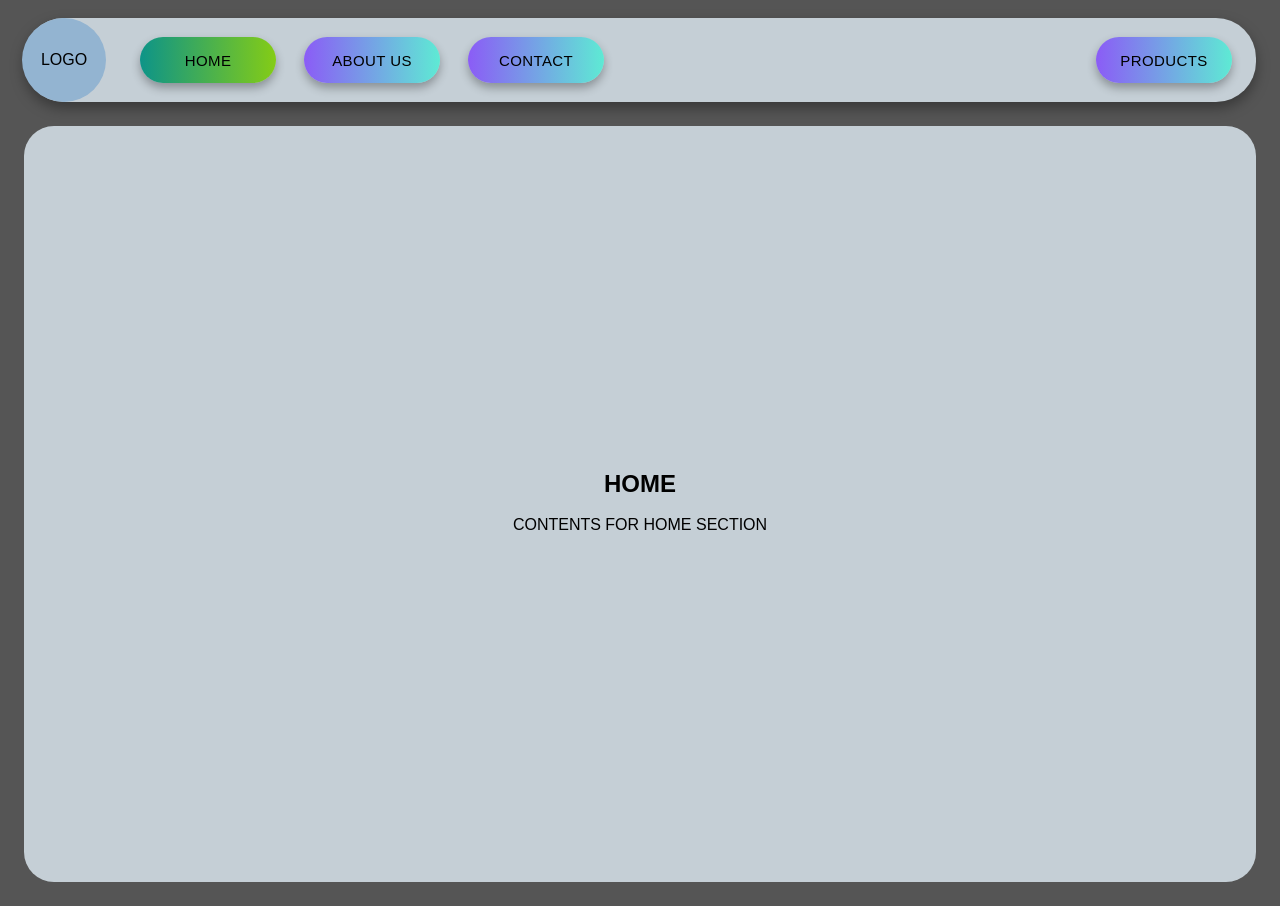
==== index.html @ 66453ce7 "first commit" ====
<!DOCTYPE html>
<html lang="en">
<head>
  <meta charset="UTF-8">
  <meta name="viewport" content="width=device-width, initial-scale=1.0">
  <title>NEXTHEALER</title>
  <link rel="stylesheet" href="css/style.css">
  <script src="js/navigation.js" defer></script>
</head>
<body>
  <div class="page-shell">
    <header class="nav-bar">
      <a class="logo-circle" href="index.html" aria-label="Nexthealer home">LOGO</a>
      <nav class="nav-left-group" aria-label="Main navigation">
        <button id="btn-home" class="theme-btn active-nav" type="button" data-section="home">HOME</button>
        <button id="btn-about" class="theme-btn" type="button" data-section="about">ABOUT US</button>
        <button id="btn-contact" class="theme-btn" type="button" data-section="contact">CONTACT</button>
      </nav>
      <a class="theme-btn" href="products.html">PRODUCTS</a>
    </header>

    <main class="index-content-box">
      <section id="section-home" class="section-panel active-section">
        <h1>HOME</h1>
        <p>CONTENTS FOR HOME SECTION</p>
      </section>
      <section id="section-about" class="section-panel">
        <h1>ABOUT US</h1>
        <p>CONTENTS FOR ABOUT US SECTION</p>
      </section>
      <section id="section-contact" class="section-panel">
        <h1>CONTACT</h1>
        <p>CONTENTS FOR CONTACT SECTION</p>
      </section>
    </main>
  </div>
</body>
</html>
---- css/style.css ----
/* Shared styles */
* { box-sizing: border-box; margin: 0; padding: 0; font-family: 'Segoe UI', Tahoma, Geneva, Verdana, sans-serif; }
body { background: #555; min-height: 100vh; overflow-x: hidden; }
.page-shell { min-height: 100vh; padding: 18px 24px 24px; }
.nav-bar {
  background: #c5cfd6; min-height: 76px; border-radius: 40px;
  display: flex; align-items: center; justify-content: space-between;
  padding: 0 24px 0 0; box-shadow: 0 6px 14px rgba(0,0,0,.35);
  position: relative; margin-bottom: 24px; gap: 16px;
}
.logo-circle {
  width: 84px; height: 84px; background: #93b4d1; border-radius: 50%;
  display: flex; align-items: center; justify-content: center;
  font-size: 16px; font-weight: 500; color: #000; text-decoration: none;
  cursor: pointer; user-select: none; flex-shrink: 0; margin-left: -2px;
}
.nav-left-group { display: flex; align-items: center; gap: 28px; margin-left: 18px; flex: 1; }
.theme-btn {
  min-width: 136px; min-height: 46px; padding: 0 24px; border: 0;
  border-radius: 25px; background: linear-gradient(90deg,#8b5cf6 0%,#5eead4 100%);
  color: #000; font-size: 15px; font-weight: 500; letter-spacing: .4px;
  text-transform: uppercase; cursor: pointer; box-shadow: 0 5px 10px rgba(0,0,0,.3);
  display: inline-flex; align-items: center; justify-content: center;
  text-decoration: none; white-space: nowrap; transition: transform .1s ease;
}
.theme-btn:active { transform: scale(.98); }
.theme-btn.active-nav { background: linear-gradient(90deg,#0d9488 0%,#84cc16 100%); }
.index-content-box {
  background: #c5cfd6; border-radius: 30px; min-height: calc(100vh - 144px);
  width: 100%; display: flex; flex-direction: column; align-items: center;
  justify-content: center; padding: 40px; text-align: center; color: #000;
}
.section-panel { display: none; max-width: 720px; }
.section-panel.active-section { display: block; }
.section-panel h1 { font-size: 24px; font-weight: 600; margin-bottom: 14px; text-transform: uppercase; }
.section-panel p { font-size: 16px; line-height: 1.6; }
@media (max-width: 1024px) {
  .nav-left-group { gap: 12px; margin-left: 12px; }
  .theme-btn { min-width: 105px; padding: 0 14px; font-size: 13px; }
}
@media (max-width: 640px) {
  .page-shell { padding: 12px; }
  .nav-bar { border-radius: 24px; padding: 10px; flex-wrap: wrap; justify-content: center; }
  .logo-circle { width: 62px; height: 62px; }
  .nav-left-group { order: 3; flex-basis: 100%; justify-content: center; margin: 0; flex-wrap: wrap; }
  .theme-btn { min-width: 0; min-height: 42px; padding: 0 15px; }
  .index-content-box { min-height: calc(100vh - 150px); padding: 24px; }
}
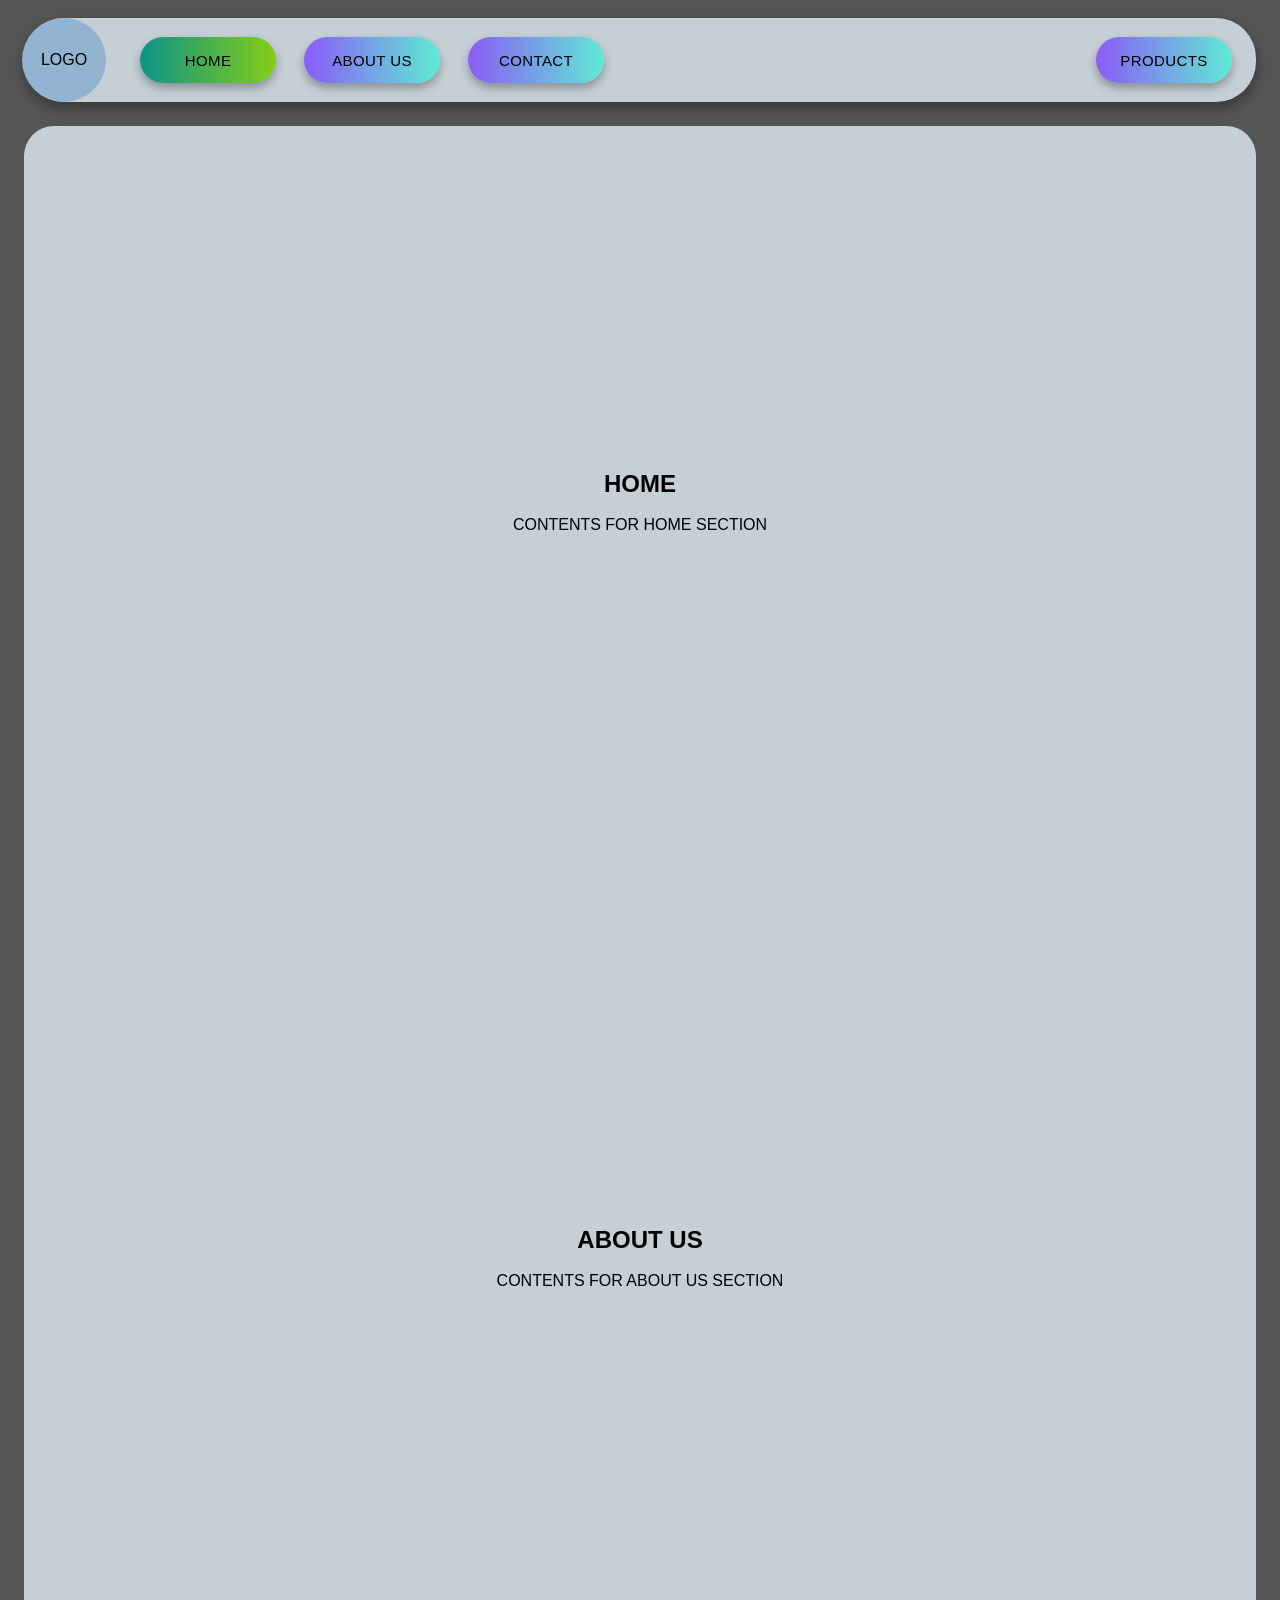
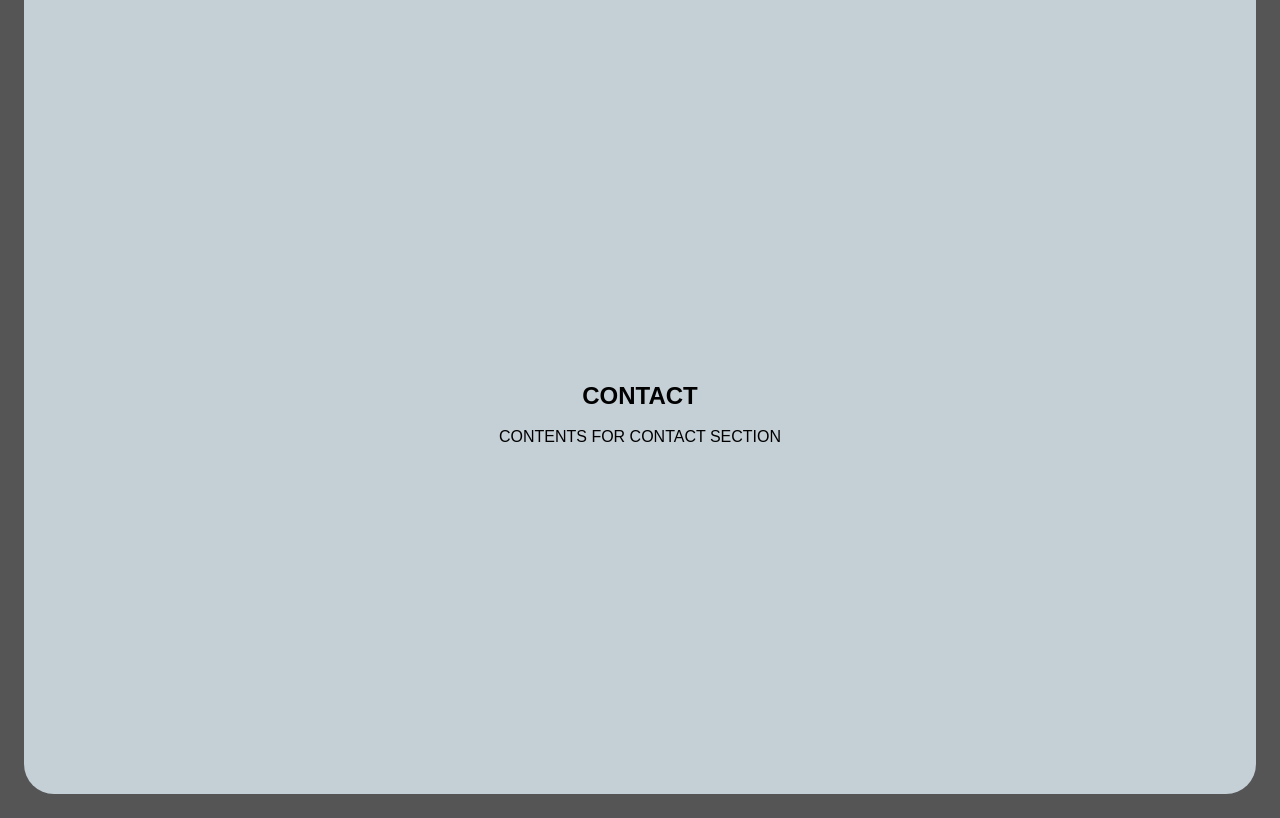
==== commit b97777e3: "added scroll show about,home,contact page" ====
--- a/index.html
+++ b/index.html
@@ -9,10 +9,10 @@
 </head>
 <body>
   <div class="page-shell">
-    <header class="nav-bar">
+    <header class="nav-bar" id="main-navbar">
       <a class="logo-circle" href="index.html" aria-label="Nexthealer home">LOGO</a>
       <nav class="nav-left-group" aria-label="Main navigation">
-        <button id="btn-home" class="theme-btn active-nav" type="button" data-section="home">HOME</button>
+        <button id="btn-home" class="theme-btn active-nav" type="button" data-section="home" aria-current="location">HOME</button>
         <button id="btn-about" class="theme-btn" type="button" data-section="about">ABOUT US</button>
         <button id="btn-contact" class="theme-btn" type="button" data-section="contact">CONTACT</button>
       </nav>
@@ -20,16 +20,18 @@
     </header>
 
     <main class="index-content-box">
-      <section id="section-home" class="section-panel active-section">
-        <h1>HOME</h1>
+      <section id="section-home" class="section-panel" aria-labelledby="heading-home">
+        <h1 id="heading-home">HOME</h1>
         <p>CONTENTS FOR HOME SECTION</p>
       </section>
-      <section id="section-about" class="section-panel">
-        <h1>ABOUT US</h1>
+
+      <section id="section-about" class="section-panel" aria-labelledby="heading-about">
+        <h1 id="heading-about">ABOUT US</h1>
         <p>CONTENTS FOR ABOUT US SECTION</p>
       </section>
-      <section id="section-contact" class="section-panel">
-        <h1>CONTACT</h1>
+
+      <section id="section-contact" class="section-panel" aria-labelledby="heading-contact">
+        <h1 id="heading-contact">CONTACT</h1>
         <p>CONTENTS FOR CONTACT SECTION</p>
       </section>
     </main>
--- a/css/style.css
+++ b/css/style.css
@@ -1,48 +1,183 @@
 /* Shared styles */
-* { box-sizing: border-box; margin: 0; padding: 0; font-family: 'Segoe UI', Tahoma, Geneva, Verdana, sans-serif; }
-body { background: #555; min-height: 100vh; overflow-x: hidden; }
-.page-shell { min-height: 100vh; padding: 18px 24px 24px; }
+* {
+  box-sizing: border-box;
+  margin: 0;
+  padding: 0;
+  font-family: 'Segoe UI', Tahoma, Geneva, Verdana, sans-serif;
+}
+
+body {
+  background: #555;
+  min-height: 100vh;
+  overflow-x: clip;
+}
+
+.page-shell {
+  min-height: 100vh;
+  padding: 18px 24px 24px;
+}
+
 .nav-bar {
-  background: #c5cfd6; min-height: 76px; border-radius: 40px;
-  display: flex; align-items: center; justify-content: space-between;
-  padding: 0 24px 0 0; box-shadow: 0 6px 14px rgba(0,0,0,.35);
-  position: relative; margin-bottom: 24px; gap: 16px;
+  background: #c5cfd6;
+  min-height: 76px;
+  border-radius: 40px;
+  display: flex;
+  align-items: center;
+  justify-content: space-between;
+  padding: 0 24px 0 0;
+  box-shadow: 0 6px 14px rgba(0, 0, 0, .35);
+  position: sticky;
+  top: 18px;
+  z-index: 1000;
+  margin-bottom: 24px;
+  gap: 16px;
+  transform: translateY(0);
+  transition: transform .25s ease;
+  will-change: transform;
 }
+
+/* Applied by navigation.js while the visitor scrolls down. */
+.nav-bar.nav-hidden {
+  transform: translateY(calc(-100% - 24px));
+}
+
 .logo-circle {
-  width: 84px; height: 84px; background: #93b4d1; border-radius: 50%;
-  display: flex; align-items: center; justify-content: center;
-  font-size: 16px; font-weight: 500; color: #000; text-decoration: none;
-  cursor: pointer; user-select: none; flex-shrink: 0; margin-left: -2px;
+  width: 84px;
+  height: 84px;
+  background: #93b4d1;
+  border-radius: 50%;
+  display: flex;
+  align-items: center;
+  justify-content: center;
+  font-size: 16px;
+  font-weight: 500;
+  color: #000;
+  text-decoration: none;
+  cursor: pointer;
+  user-select: none;
+  flex-shrink: 0;
+  margin-left: -2px;
 }
-.nav-left-group { display: flex; align-items: center; gap: 28px; margin-left: 18px; flex: 1; }
+
+.nav-left-group {
+  display: flex;
+  align-items: center;
+  gap: 28px;
+  margin-left: 18px;
+  flex: 1;
+}
+
 .theme-btn {
-  min-width: 136px; min-height: 46px; padding: 0 24px; border: 0;
-  border-radius: 25px; background: linear-gradient(90deg,#8b5cf6 0%,#5eead4 100%);
-  color: #000; font-size: 15px; font-weight: 500; letter-spacing: .4px;
-  text-transform: uppercase; cursor: pointer; box-shadow: 0 5px 10px rgba(0,0,0,.3);
-  display: inline-flex; align-items: center; justify-content: center;
-  text-decoration: none; white-space: nowrap; transition: transform .1s ease;
+  min-width: 136px;
+  min-height: 46px;
+  padding: 0 24px;
+  border: 0;
+  border-radius: 25px;
+  background: linear-gradient(90deg, #8b5cf6 0%, #5eead4 100%);
+  color: #000;
+  font-size: 15px;
+  font-weight: 500;
+  letter-spacing: .4px;
+  text-transform: uppercase;
+  cursor: pointer;
+  box-shadow: 0 5px 10px rgba(0, 0, 0, .3);
+  display: inline-flex;
+  align-items: center;
+  justify-content: center;
+  text-decoration: none;
+  white-space: nowrap;
+  transition: transform .1s ease;
 }
-.theme-btn:active { transform: scale(.98); }
-.theme-btn.active-nav { background: linear-gradient(90deg,#0d9488 0%,#84cc16 100%); }
+
+.theme-btn:active {
+  transform: scale(.98);
+}
+
+.theme-btn.active-nav {
+  background: linear-gradient(90deg, #0d9488 0%, #84cc16 100%);
+}
+
 .index-content-box {
-  background: #c5cfd6; border-radius: 30px; min-height: calc(100vh - 144px);
-  width: 100%; display: flex; flex-direction: column; align-items: center;
-  justify-content: center; padding: 40px; text-align: center; color: #000;
+  background: #c5cfd6;
+  border-radius: 30px;
+  width: 100%;
+  color: #000;
+  overflow: hidden;
 }
-.section-panel { display: none; max-width: 720px; }
-.section-panel.active-section { display: block; }
-.section-panel h1 { font-size: 24px; font-weight: 600; margin-bottom: 14px; text-transform: uppercase; }
-.section-panel p { font-size: 16px; line-height: 1.6; }
+
+/* All three sections remain in the document and stack vertically. */
+.section-panel {
+  width: 100%;
+  min-height: calc(100vh - 144px);
+  display: flex;
+  flex-direction: column;
+  align-items: center;
+  justify-content: center;
+  padding: 40px;
+  text-align: center;
+  scroll-margin-top: 112px;
+}
+
+.section-panel h1 {
+  font-size: 24px;
+  font-weight: 600;
+  margin-bottom: 14px;
+  text-transform: uppercase;
+}
+
+.section-panel p {
+  font-size: 16px;
+  line-height: 1.6;
+}
+
 @media (max-width: 1024px) {
-  .nav-left-group { gap: 12px; margin-left: 12px; }
-  .theme-btn { min-width: 105px; padding: 0 14px; font-size: 13px; }
+  .nav-left-group {
+    gap: 12px;
+    margin-left: 12px;
+  }
+
+  .theme-btn {
+    min-width: 105px;
+    padding: 0 14px;
+    font-size: 13px;
+  }
 }
+
 @media (max-width: 640px) {
-  .page-shell { padding: 12px; }
-  .nav-bar { border-radius: 24px; padding: 10px; flex-wrap: wrap; justify-content: center; }
-  .logo-circle { width: 62px; height: 62px; }
-  .nav-left-group { order: 3; flex-basis: 100%; justify-content: center; margin: 0; flex-wrap: wrap; }
-  .theme-btn { min-width: 0; min-height: 42px; padding: 0 15px; }
-  .index-content-box { min-height: calc(100vh - 150px); padding: 24px; }
+  .page-shell {
+    padding: 12px;
+  }
+
+  .nav-bar {
+    top: 12px;
+    border-radius: 24px;
+    padding: 10px;
+    flex-wrap: wrap;
+    justify-content: center;
+  }
+
+  .logo-circle {
+    width: 62px;
+    height: 62px;
+  }
+
+  .nav-left-group {
+    order: 3;
+    flex-basis: 100%;
+    justify-content: center;
+    margin: 0;
+    flex-wrap: wrap;
+  }
+
+  .theme-btn {
+    min-width: 0;
+    min-height: 42px;
+    padding: 0 15px;
+  }
+
+  .section-panel {
+    min-height: calc(100vh - 126px);
+    padding: 24px;
+    scroll-margin-top: 100px;
+  }
 }
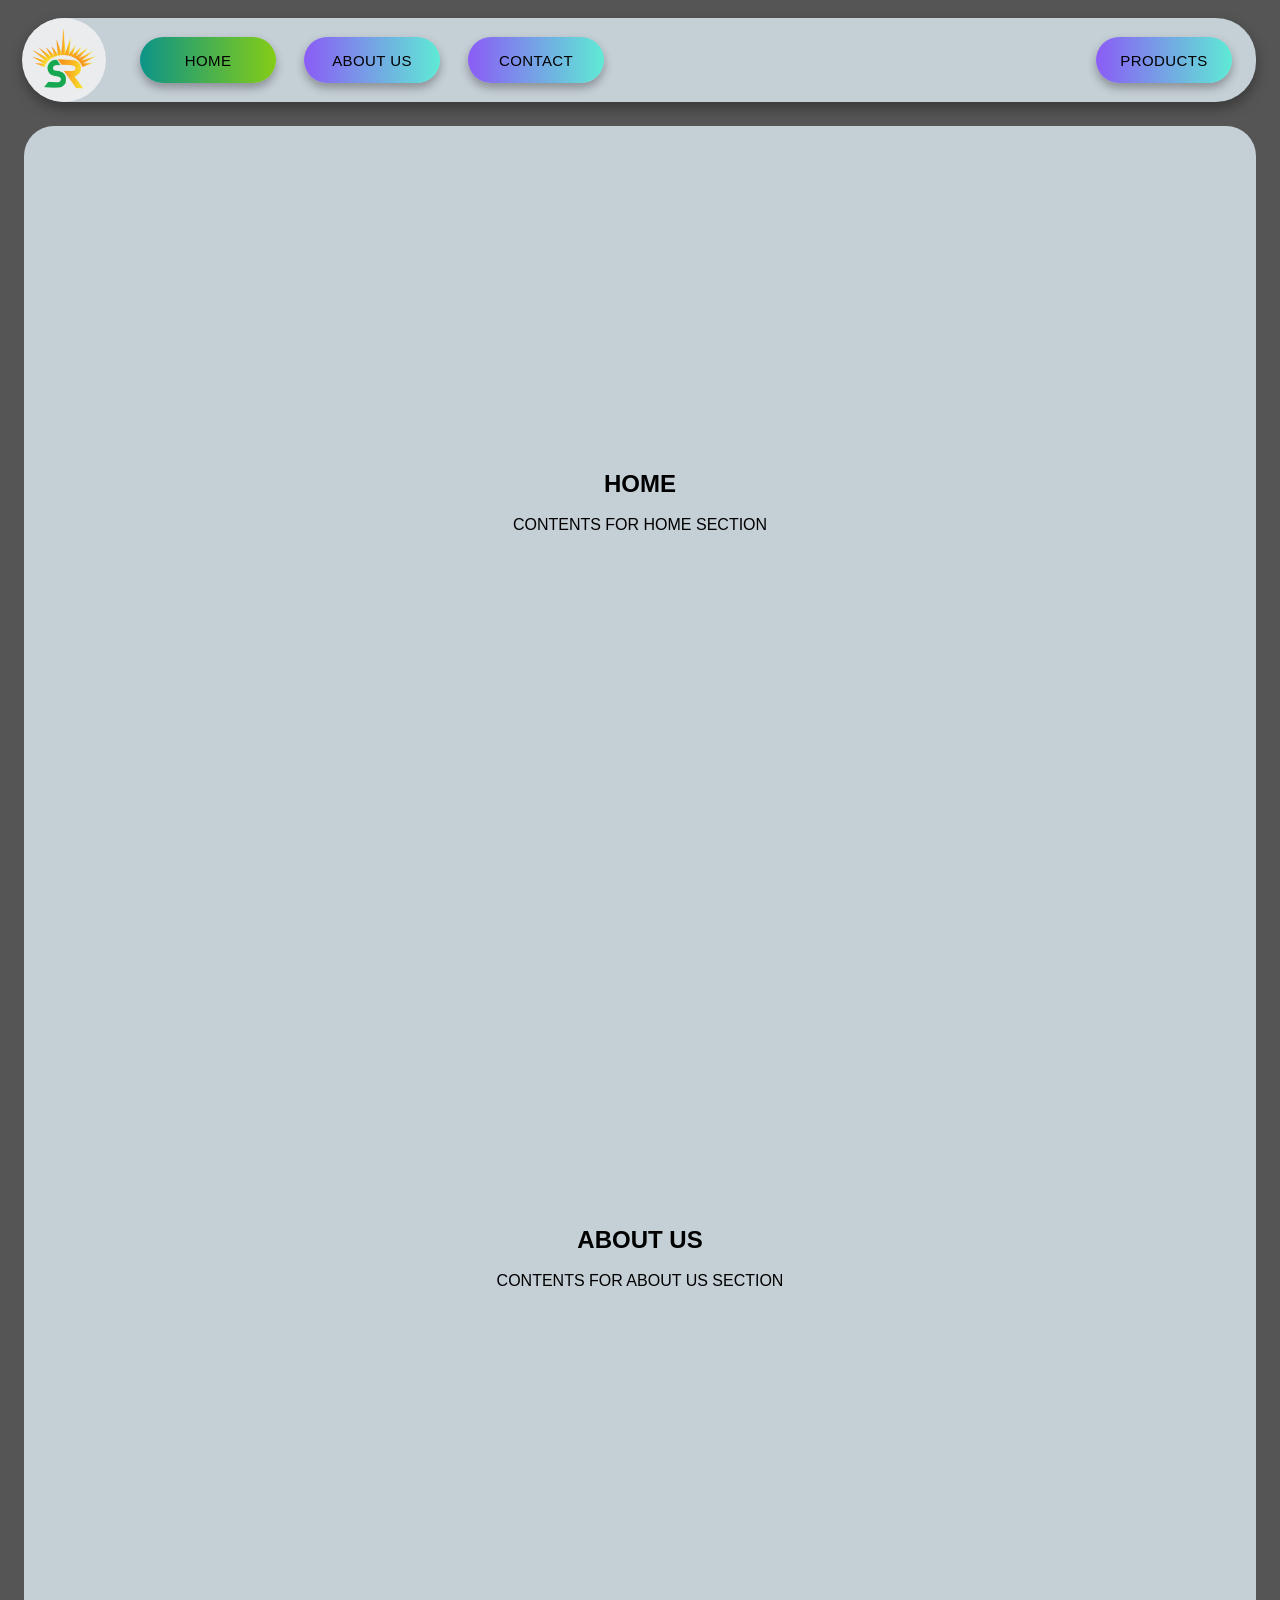
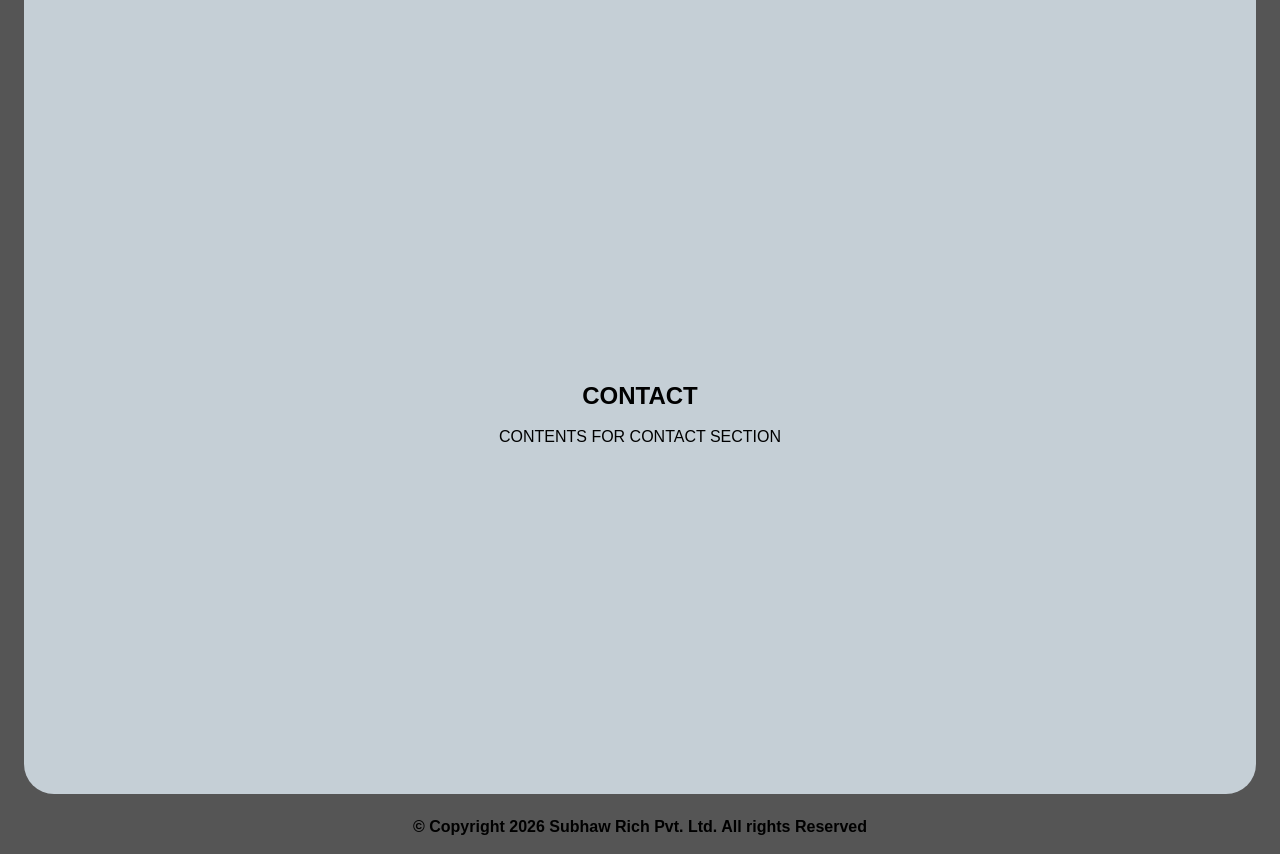
==== commit cf792d58: "optimised for subhawrich" ====
--- a/index.html
+++ b/index.html
@@ -3,14 +3,14 @@
 <head>
   <meta charset="UTF-8">
   <meta name="viewport" content="width=device-width, initial-scale=1.0">
-  <title>NEXTHEALER</title>
+  <title>Subhaw Rich</title>
   <link rel="stylesheet" href="css/style.css">
   <script src="js/navigation.js" defer></script>
 </head>
 <body>
   <div class="page-shell">
     <header class="nav-bar" id="main-navbar">
-      <a class="logo-circle" href="index.html" aria-label="Nexthealer home">LOGO</a>
+      <a class="logo-circle" href="index.html" aria-label="Subhaw Rich home"><img class="company_logo" src="assets/company_logo.png" alt="Subhaw Rich logo"></a>
       <nav class="nav-left-group" aria-label="Main navigation">
         <button id="btn-home" class="theme-btn active-nav" type="button" data-section="home" aria-current="location">HOME</button>
         <button id="btn-about" class="theme-btn" type="button" data-section="about">ABOUT US</button>
@@ -36,5 +36,7 @@
       </section>
     </main>
   </div>
+  <center><h4> © Copyright 2026 Subhaw Rich Pvt. Ltd. All rights Reserved</h4></center>
+  <br>
 </body>
 </html>
--- a/css/style.css
+++ b/css/style.css
@@ -6,14 +6,20 @@
   font-family: 'Segoe UI', Tahoma, Geneva, Verdana, sans-serif;
 }
 
+html {
+  scroll-behavior: smooth;
+}
+
 body {
   background: #555;
   min-height: 100vh;
+  min-height: 100svh;
   overflow-x: clip;
 }
 
 .page-shell {
   min-height: 100vh;
+  min-height: 100svh;
   padding: 18px 24px 24px;
 }
 
@@ -44,19 +50,29 @@
 .logo-circle {
   width: 84px;
   height: 84px;
-  background: #93b4d1;
+  background: #eaecee;
   border-radius: 50%;
   display: flex;
   align-items: center;
   justify-content: center;
-  font-size: 16px;
-  font-weight: 500;
-  color: #000;
+  padding: 8px;
+  overflow: hidden;
   text-decoration: none;
   cursor: pointer;
   user-select: none;
   flex-shrink: 0;
   margin-left: -2px;
+}
+
+/* Shared logo image sizing for every page header and the generated PDF. */
+.company_logo {
+  display: block;
+  width: 100%;
+  height: 100%;
+  max-width: 100%;
+  max-height: 100%;
+  object-fit: contain;
+  object-position: center;
 }
 
 .nav-left-group {
@@ -109,6 +125,7 @@
 .section-panel {
   width: 100%;
   min-height: calc(100vh - 144px);
+  min-height: calc(100svh - 144px);
   display: flex;
   flex-direction: column;
   align-items: center;
@@ -145,39 +162,94 @@
 
 @media (max-width: 640px) {
   .page-shell {
-    padding: 12px;
-  }
-
-  .nav-bar {
-    top: 12px;
-    border-radius: 24px;
-    padding: 10px;
-    flex-wrap: wrap;
-    justify-content: center;
-  }
-
-  .logo-circle {
-    width: 62px;
-    height: 62px;
-  }
-
-  .nav-left-group {
-    order: 3;
-    flex-basis: 100%;
-    justify-content: center;
+    padding: 10px 10px 18px;
+  }
+
+  /* Intentional two-row layout: logo + Products, then three section links. */
+  #main-navbar {
+    display: grid;
+    grid-template-columns: 56px minmax(0, 1fr);
+    grid-template-areas:
+      "logo products"
+      "links links";
+    align-items: center;
+    gap: 8px;
+    padding: 8px;
+    top: 8px;
+    border-radius: 22px;
+    margin-bottom: 16px;
+  }
+
+  #main-navbar > .logo-circle {
+    grid-area: logo;
+    width: 56px;
+    height: 56px;
     margin: 0;
-    flex-wrap: wrap;
-  }
-
-  .theme-btn {
+    font-size: 13px;
+  }
+
+  #main-navbar > .nav-left-group {
+    grid-area: links;
+    display: grid;
+    grid-template-columns: repeat(3, minmax(0, 1fr));
+    width: 100%;
+    gap: 6px;
+    margin: 0;
+  }
+
+  #main-navbar > .nav-left-group .theme-btn {
+    width: 100%;
     min-width: 0;
+    min-height: 44px;
+    padding: 0 5px;
+    font-size: 11px;
+    letter-spacing: 0;
+  }
+
+  #main-navbar > .theme-btn {
+    grid-area: products;
+    justify-self: end;
+    min-width: 108px;
     min-height: 42px;
-    padding: 0 15px;
+    padding: 0 16px;
+    font-size: 12px;
+  }
+
+  .index-content-box {
+    border-radius: 22px;
   }
 
   .section-panel {
-    min-height: calc(100vh - 126px);
-    padding: 24px;
-    scroll-margin-top: 100px;
-  }
-}
+    min-height: 72vh;
+    min-height: 72svh;
+    padding: 28px 18px;
+    scroll-margin-top: 142px;
+  }
+
+  .section-panel h1 {
+    font-size: 22px;
+    margin-bottom: 12px;
+  }
+
+  .section-panel p {
+    max-width: 34ch;
+    font-size: 15px;
+    line-height: 1.55;
+  }
+}
+
+@media (max-width: 340px) {
+  #main-navbar > .nav-left-group .theme-btn {
+    font-size: 10px;
+    padding-inline: 2px;
+  }
+
+  #main-navbar > .theme-btn {
+    min-width: 96px;
+  }
+}
+
+@media (prefers-reduced-motion: reduce) {
+  html { scroll-behavior: auto; }
+  .nav-bar, .theme-btn { transition: none; }
+}
